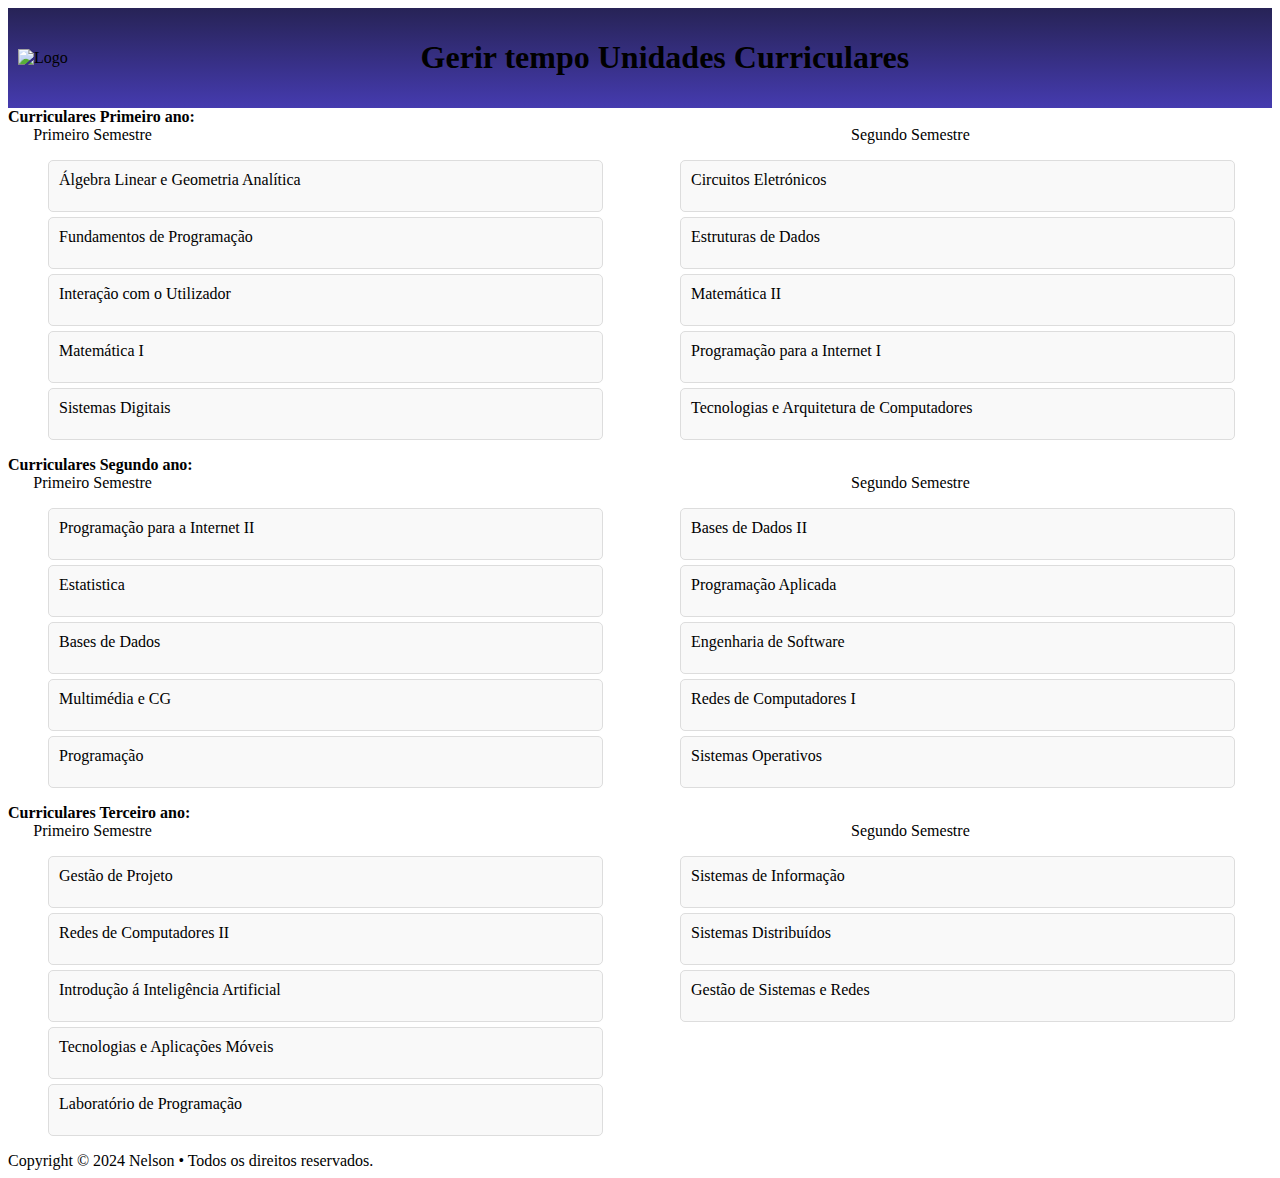
==== TrabalhoPratico2/index.html @ 1a49e594 "homepage clean" ====
<!DOCTYPE html>
<html lang="pt">

<head>
    <meta charset="UTF-8">
    <meta name="viewport" content="width=device-width, initial-scale=1.0">
    <title>Gerir tempo Unidades curriculares</title>

    <link href="styles.css" rel="stylesheet">
</head>

<body>
    <header>
        <div class="header-content">
            <div class="logo">
                <img src="./assets/imagens/logo.png" alt="Logo" class="logo-imagem">
            </div>
            <h1 class="titulo">Gerir tempo Unidades Curriculares</h1>
        </div>
    </header>

    <div class="linha_border"></div>

    <nav class="opções">
        <div class="buttons-container">
            <strong> Curriculares Primeiro ano:</strong>
            <div class="primeiroano">
                <p class="semestres">Primeiro Semestre </p>
                <p class="semestres2">Segundo Semestre </p>
            </div>
            <div class="semestrestodos">
                <div class="primeiro_semestre">
                    <ul>
                        <a href="contactos.html">Álgebra Linear e Geometria Analítica</a>
                        <a href="obras.html">Fundamentos de Programação</a>
                        <a href="obras.html">Interação com o Utilizador</a>
                        <a href="obras.html">Matemática I</a>
                        <a href="obras.html">Sistemas Digitais</a>
                    </ul>
                </div>
                <div class="segundo_semestre">
                    <ul>
                        <a href="contactos.html">Circuitos Eletrónicos</a>
                        <a href="obras.html">Estruturas de Dados</a>
                        <a href="obras.html">Matemática II</a>
                        <a href="obras.html">Programação para a Internet I</a>
                        <a href="obras.html">Tecnologias e Arquitetura de Computadores</a>
                    </ul>
                </div>
            </div>
            <strong> Curriculares Segundo ano:</strong>
            <div class="segundooano">
                <p class="semestres">Primeiro Semestre </p>
                <p class="semestres2">Segundo Semestre </p>
            </div>
            <div class="semestrestodos">
                <div class="primeiro_semestre">
                    <ul>
                        <a href="contactos.html">Programação para a Internet II</a>
                        <a href="obras.html">Estatistica</a>
                        <a href="obras.html">Bases de Dados</a>
                        <a href="obras.html">Multimédia e CG</a>
                        <a href="obras.html">Programação</a>
                    </ul>
                </div>
                <div class="segundo_semestre">
                    <ul>
                        <a href="contactos.html">Bases de Dados II</a>
                        <a href="obras.html">Programação Aplicada</a>
                        <a href="obras.html">Engenharia de Software</a>
                        <a href="obras.html">Redes de Computadores I</a>
                        <a href="obras.html">Sistemas Operativos </a>
                    </ul>
                </div>
            </div>
        </div>
        <strong> Curriculares Terceiro ano:</strong>
        <div class="terceirooano">
            <p class="semestres">Primeiro Semestre </p>
            <p class="semestres2">Segundo Semestre </p>
        </div>
        <div class="semestrestodos">
            <div class="primeiro_semestre">
                <ul>
                    <a href="contactos.html">Gestão de Projeto</a>
                    <a href="obras.html">Redes de Computadores II</a>
                    <a href="obras.html">Introdução á Inteligência Artificial</a>
                    <a href="obras.html">Tecnologias e Aplicações Móveis</a>
                    <a href="obras.html">Laboratório de Programação</a>
                </ul>
            </div>
            <div class="segundo_semestre">
                <ul>
                    <a href="contactos.html">Sistemas de Informação</a>
                    <a href="obras.html">Sistemas Distribuídos</a>
                    <a href="obras.html">Gestão de Sistemas e Redes</a>
                </ul>

            </div>
        </div>
    </nav>
    

    <footer class="footer">
        Copyright © 2024 Nelson • Todos os direitos reservados.
    </footer>
</body>

</html>
---- TrabalhoPratico2/styles.css ----
body {
    overflow-x: hidden;
}

.semestres {
    display: inline;
    margin-left: 2%;
}

.semestres2 {
    margin-left: 55%;
    display: inline;
}

.header-content {
    display: flex;
    align-items: center;
    justify-content: space-between;
    padding: 10px;
    background: linear-gradient(rgb(39, 35, 86), rgb(69, 59, 175));
}

.header-content .titulo {
    text-align: center;
    flex: 1;
}

.logo-imagem {
    width: 110px;
    height: auto;
}

.semestrestodos {
    display: flex;
    justify-content: space-between;
}

.primeiro_semestre,
.segundo_semestre {
    flex: 1;
}



.semestrestodos a {
    text-decoration: none;
    color: #000;
    display: block;
    padding: 10px;
    height: 30px;
    width: 90%;
    background-color: #f9f9f9;
    border: 1px solid #ddd;
    border-radius: 5px;
    margin: 5px 0;
}
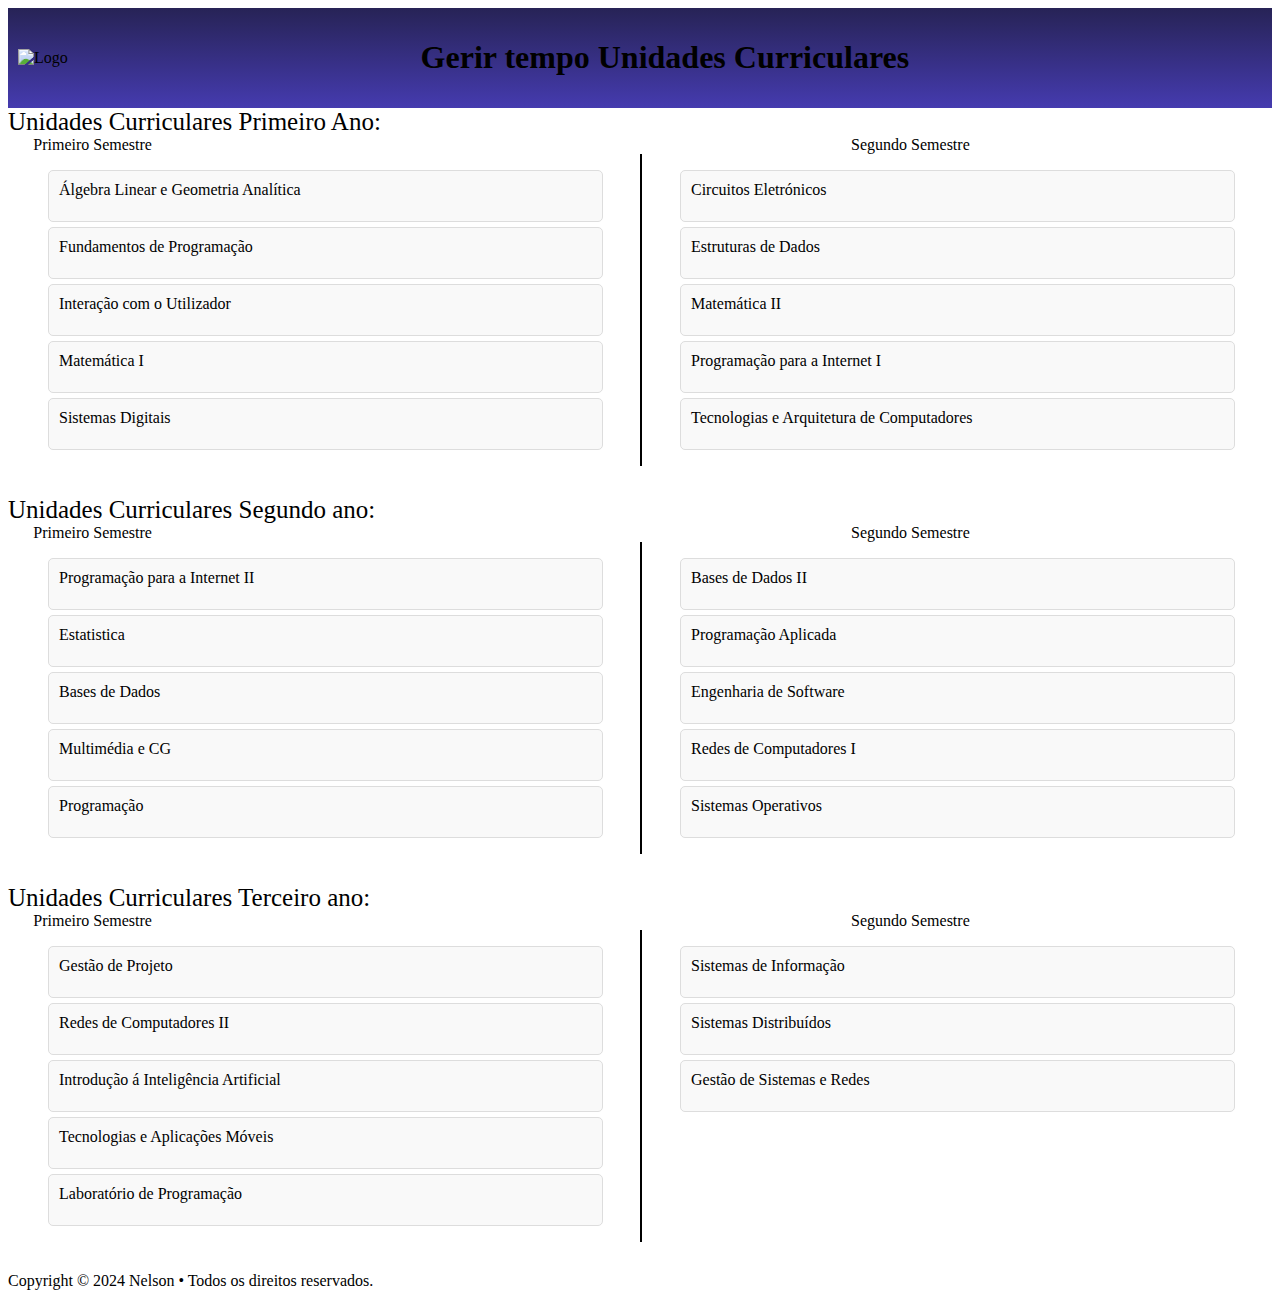
==== commit 01ccd578: "homepage melhorzinha" ====
--- a/TrabalhoPratico2/index.html
+++ b/TrabalhoPratico2/index.html
@@ -19,91 +19,98 @@
         </div>
     </header>
 
-    <div class="linha_border"></div>
+    
 
     <nav class="opções">
         <div class="buttons-container">
-            <strong> Curriculares Primeiro ano:</strong>
-            <div class="primeiroano">
-                <p class="semestres">Primeiro Semestre </p>
-                <p class="semestres2">Segundo Semestre </p>
-            </div>
-            <div class="semestrestodos">
-                <div class="primeiro_semestre">
-                    <ul>
-                        <a href="contactos.html">Álgebra Linear e Geometria Analítica</a>
-                        <a href="obras.html">Fundamentos de Programação</a>
-                        <a href="obras.html">Interação com o Utilizador</a>
-                        <a href="obras.html">Matemática I</a>
-                        <a href="obras.html">Sistemas Digitais</a>
-                    </ul>
+            <p1 class="curriculares"> Unidades Curriculares Primeiro Ano:</p1>
+            <div class="semestres-container">
+                <div class="primeiroano">
+                    <p class="semestres">Primeiro Semestre </p>
+                    <p class="semestres2">Segundo Semestre </p>
                 </div>
-                <div class="segundo_semestre">
-                    <ul>
-                        <a href="contactos.html">Circuitos Eletrónicos</a>
-                        <a href="obras.html">Estruturas de Dados</a>
-                        <a href="obras.html">Matemática II</a>
-                        <a href="obras.html">Programação para a Internet I</a>
-                        <a href="obras.html">Tecnologias e Arquitetura de Computadores</a>
-                    </ul>
+                <div class="semestres-content">
+                    <div class="primeiro_semestre">
+                        <ul>
+                            <a href="contactos.html">Álgebra Linear e Geometria Analítica</a>
+                            <a href="obras.html">Fundamentos de Programação</a>
+                            <a href="obras.html">Interação com o Utilizador</a>
+                            <a href="obras.html">Matemática I</a>
+                            <a href="obras.html">Sistemas Digitais</a>
+                        </ul>
+                    </div>
+                    <div class="linha_vertical"></div>
+                    <div class="segundo_semestre">
+                        <ul>
+                            <a href="contactos.html">Circuitos Eletrónicos</a>
+                            <a href="obras.html">Estruturas de Dados</a>
+                            <a href="obras.html">Matemática II</a>
+                            <a href="obras.html">Programação para a Internet I</a>
+                            <a href="obras.html">Tecnologias e Arquitetura de Computadores</a>
+                        </ul>
+                    </div>
                 </div>
             </div>
-            <strong> Curriculares Segundo ano:</strong>
-            <div class="segundooano">
-                <p class="semestres">Primeiro Semestre </p>
-                <p class="semestres2">Segundo Semestre </p>
-            </div>
-            <div class="semestrestodos">
-                <div class="primeiro_semestre">
-                    <ul>
-                        <a href="contactos.html">Programação para a Internet II</a>
-                        <a href="obras.html">Estatistica</a>
-                        <a href="obras.html">Bases de Dados</a>
-                        <a href="obras.html">Multimédia e CG</a>
-                        <a href="obras.html">Programação</a>
-                    </ul>
+           <p1 class="curriculares"> Unidades Curriculares Segundo ano:</p1>
+            <div class="semestres-container">
+                <div class="segundooano">
+                    <p class="semestres">Primeiro Semestre </p>
+                    <p class="semestres2">Segundo Semestre </p>
                 </div>
-                <div class="segundo_semestre">
-                    <ul>
-                        <a href="contactos.html">Bases de Dados II</a>
-                        <a href="obras.html">Programação Aplicada</a>
-                        <a href="obras.html">Engenharia de Software</a>
-                        <a href="obras.html">Redes de Computadores I</a>
-                        <a href="obras.html">Sistemas Operativos </a>
-                    </ul>
+                <div class="semestres-content">
+                    <div class="primeiro_semestre">
+                        <ul>
+                            <a href="contactos.html">Programação para a Internet II</a>
+                            <a href="obras.html">Estatistica</a>
+                            <a href="obras.html">Bases de Dados</a>
+                            <a href="obras.html">Multimédia e CG</a>
+                            <a href="obras.html">Programação</a>
+                        </ul>   
+                    </div>
+                    <div class="linha_vertical"></div>
+                    <div class="segundo_semestre">
+                        <ul>
+                            <a href="contactos.html">Bases de Dados II</a>
+                            <a href="obras.html">Programação Aplicada</a>
+                            <a href="obras.html">Engenharia de Software</a>
+                            <a href="obras.html">Redes de Computadores I</a>
+                            <a href="obras.html">Sistemas Operativos </a>
+                        </ul>
+                    </div>
                 </div>
             </div>
-        </div>
-        <strong> Curriculares Terceiro ano:</strong>
-        <div class="terceirooano">
-            <p class="semestres">Primeiro Semestre </p>
-            <p class="semestres2">Segundo Semestre </p>
-        </div>
-        <div class="semestrestodos">
-            <div class="primeiro_semestre">
-                <ul>
-                    <a href="contactos.html">Gestão de Projeto</a>
-                    <a href="obras.html">Redes de Computadores II</a>
-                    <a href="obras.html">Introdução á Inteligência Artificial</a>
-                    <a href="obras.html">Tecnologias e Aplicações Móveis</a>
-                    <a href="obras.html">Laboratório de Programação</a>
-                </ul>
-            </div>
-            <div class="segundo_semestre">
-                <ul>
-                    <a href="contactos.html">Sistemas de Informação</a>
-                    <a href="obras.html">Sistemas Distribuídos</a>
-                    <a href="obras.html">Gestão de Sistemas e Redes</a>
-                </ul>
-
+            <p1 class="curriculares"> Unidades Curriculares Terceiro ano:</p1>
+            <div class="semestres-container">
+                <div class="terceirooano">
+                    <p class="semestres">Primeiro Semestre </p>
+                    <p class="semestres2">Segundo Semestre </p>
+                </div>
+                <div class="semestres-content">
+                    <div class="primeiro_semestre">
+                        <ul>
+                            <a href="contactos.html">Gestão de Projeto</a>
+                            <a href="obras.html">Redes de Computadores II</a>
+                            <a href="obras.html">Introdução á Inteligência Artificial</a>
+                            <a href="obras.html">Tecnologias e Aplicações Móveis</a>
+                            <a href="obras.html">Laboratório de Programação</a>
+                        </ul>
+                    </div>
+                    <div class="linha_vertical"></div>
+                    <div class="segundo_semestre">
+                        <ul>
+                            <a href="contactos.html">Sistemas de Informação</a>
+                            <a href="obras.html">Sistemas Distribuídos</a>
+                            <a href="obras.html">Gestão de Sistemas e Redes</a>
+                        </ul>
+                    </div>
+                </div>
             </div>
         </div>
     </nav>
     
-
     <footer class="footer">
         Copyright © 2024 Nelson • Todos os direitos reservados.
     </footer>
 </body>
 
-</html>+</html>
--- a/TrabalhoPratico2/styles.css
+++ b/TrabalhoPratico2/styles.css
@@ -30,9 +30,14 @@
     height: auto;
 }
 
-.semestrestodos {
+.semestres-container {
+    margin-bottom: 30px;
+}
+
+.semestres-content {
     display: flex;
     justify-content: space-between;
+    position: relative;
 }
 
 .primeiro_semestre,
@@ -40,9 +45,7 @@
     flex: 1;
 }
 
-
-
-.semestrestodos a {
+.semestres-content a {
     text-decoration: none;
     color: #000;
     display: block;
@@ -53,4 +56,17 @@
     border: 1px solid #ddd;
     border-radius: 5px;
     margin: 5px 0;
+}
+
+.linha_vertical {
+    width: 2px;
+    background-color: black;
+    position: absolute;
+    left: 50%;
+    top: 0;
+    bottom: 0;
+}
+.curriculares{
+    font-family: "Copperplate", Fantasy;
+    font-size: 25px;
 }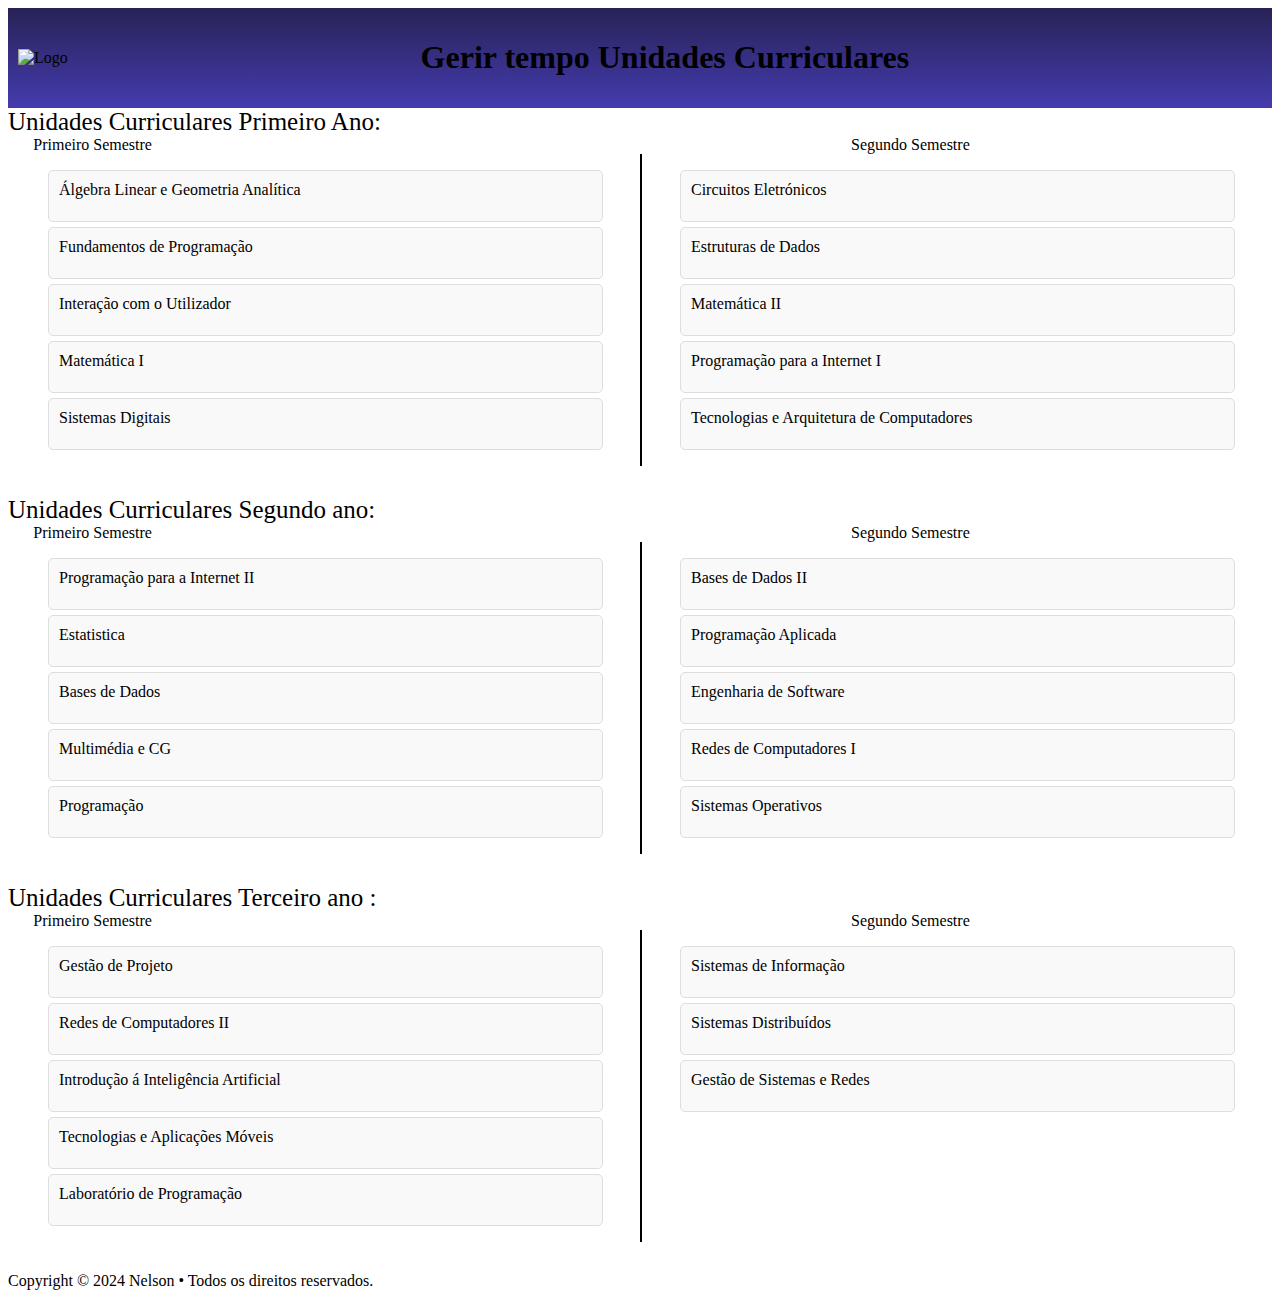
==== commit 27d73ee4: "homepage melhorzinha" ====
--- a/TrabalhoPratico2/index.html
+++ b/TrabalhoPratico2/index.html
@@ -79,7 +79,7 @@
                     </div>
                 </div>
             </div>
-            <p1 class="curriculares"> Unidades Curriculares Terceiro ano:</p1>
+            <p1 class="curriculares"> Unidades Curriculares Terceiro ano :</p1>
             <div class="semestres-container">
                 <div class="terceirooano">
                     <p class="semestres">Primeiro Semestre </p>
@@ -109,8 +109,9 @@
     </nav>
     
     <footer class="footer">
-        Copyright © 2024 Nelson • Todos os direitos reservados.
+    Copyright © 2024 Nelson • Todos os direitos reservados.
     </footer>
+    
 </body>
 
 </html>
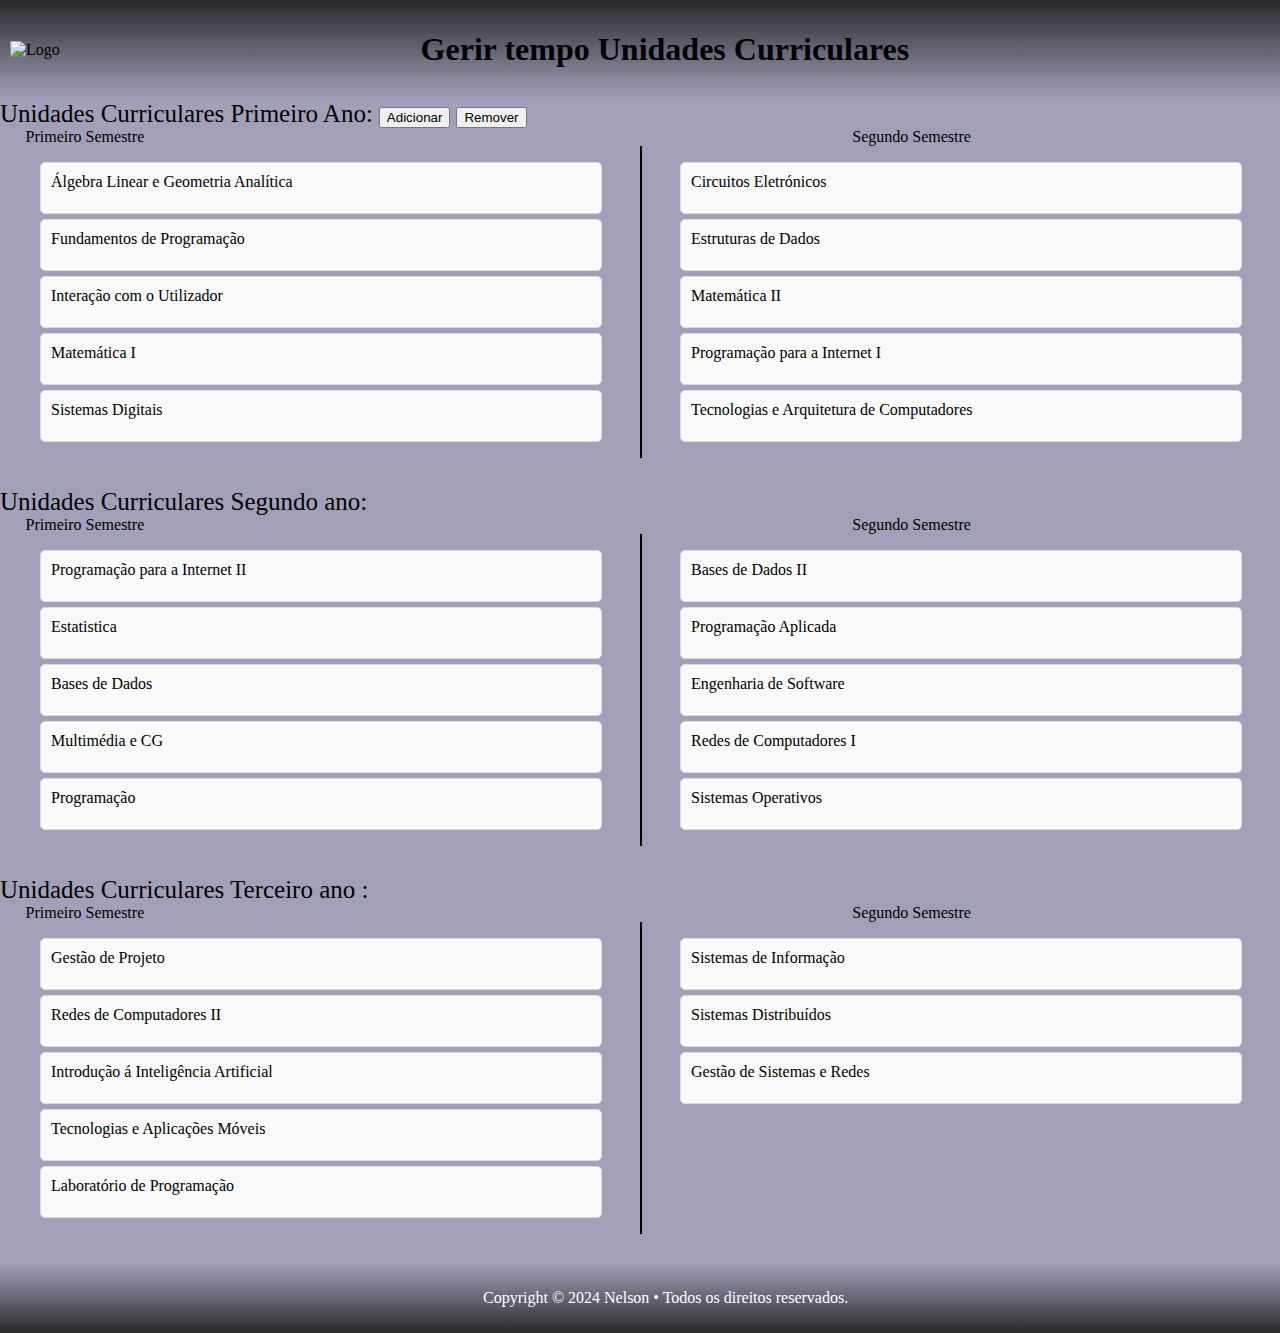
==== commit 852ed01a: "remover okkkay" ====
--- a/TrabalhoPratico2/index.html
+++ b/TrabalhoPratico2/index.html
@@ -19,99 +19,160 @@
         </div>
     </header>
 
-    
+
 
     <nav class="opções">
         <div class="buttons-container">
             <p1 class="curriculares"> Unidades Curriculares Primeiro Ano:</p1>
-            <div class="semestres-container">
-                <div class="primeiroano">
-                    <p class="semestres">Primeiro Semestre </p>
-                    <p class="semestres2">Segundo Semestre </p>
+            <button type="button" id="adicionarButao">Adicionar</button>
+            <button type="button" id="removerButao">Remover</button>
+
+
+            <div id="popup" class="popup">
+                <div class="popup-content">
+                    <h2>Adicionar Unidade Curricular</h2>
+                    <input type="text" id="texto_nome" placeholder="Nome">
+                    <input type="text" id="texto_ano" placeholder="Ano">
+                    <input type="text" id="texto_semestre" placeholder="Semestre">
+                    <button id="adicionarUnidadeCurricular">Salvar</button>
+                    <button id="cancelarAdicaoButao">Cancelar</button>
+
                 </div>
-                <div class="semestres-content">
-                    <div class="primeiro_semestre">
-                        <ul>
-                            <a href="contactos.html">Álgebra Linear e Geometria Analítica</a>
-                            <a href="obras.html">Fundamentos de Programação</a>
-                            <a href="obras.html">Interação com o Utilizador</a>
-                            <a href="obras.html">Matemática I</a>
-                            <a href="obras.html">Sistemas Digitais</a>
-                        </ul>
-                    </div>
-                    <div class="linha_vertical"></div>
-                    <div class="segundo_semestre">
-                        <ul>
-                            <a href="contactos.html">Circuitos Eletrónicos</a>
-                            <a href="obras.html">Estruturas de Dados</a>
-                            <a href="obras.html">Matemática II</a>
-                            <a href="obras.html">Programação para a Internet I</a>
-                            <a href="obras.html">Tecnologias e Arquitetura de Computadores</a>
-                        </ul>
+
+            </div>
+
+            <div id="popup-remover" class="popup-remover">
+                <div class="popup-remover-content">
+                    <h2>Remover Unidade Curricular</h2>
+                    <input type="text" id="texto_nome_remover" placeholder="Nome">
+                    <input type="text" id="texto_ano_remover" placeholder="Ano">
+                    <input type="text" id="texto_semestre_remover" placeholder="Semestre">
+                    <p>Deseja remover esta unidade curricular?</p>
+                    <button id="fecharPopup-remover">Remover</button>
+
+                    <button id="cancelarRemocaoButao">Cancelar</button>
+
+                </div>
+            </div>
+
+
+
+            <div id="mensagem" class="mensagem"></div>
+
+            <div id="popup-momentos" class="popup-momentos">
+                <div class="popup-momentos-content">
+                    <h2 id="popup-titulo"></h2>
+                    <ul id="momentos-lista"></ul>
+                    <button id="adicionar-momento-botao">Adicionar Momento</button>
+                    <button id="fecharPopupMomentos">Fechar</button>
+            
+                    <div id="popup-adicionar-momento" class="popup-adicionar-momento">
+                        <div class="popup-adicionar-momento-content">
+                            <h2>Adicionar Momento</h2>
+                            <input type="text" id="nome-avaliacao" placeholder="Nome da Avaliação">
+                            <input type="date" id="data-momento" placeholder="Data">
+                            <input type="time" id="hora-inicio-momento" placeholder="Hora de Início">
+                            <input type="number" id="duracao-momento" placeholder="Duração (minutos)">
+                            <button id="salvarMomento">Salvar</button>
+                            <button id="cancelarAdicionarMomento">Cancelar</button>
+                        </div>
                     </div>
                 </div>
             </div>
-           <p1 class="curriculares"> Unidades Curriculares Segundo ano:</p1>
+            
+
             <div class="semestres-container">
-                <div class="segundooano">
+                <div class="primeiro_ano">
                     <p class="semestres">Primeiro Semestre </p>
                     <p class="semestres2">Segundo Semestre </p>
+
+                    <div class="semestres-content">
+                        <div class="primeiro_semestre">
+                            <ul class="primeiro_ano">
+                                <a>Álgebra Linear e Geometria Analítica</a>
+                                <a>Fundamentos de Programação</a>
+                                <a>Interação com o Utilizador</a>
+                                <a>Matemática I</a>
+                                <a>Sistemas Digitais</a>
+                            </ul>
+                        </div>
+                        <div class="linha_vertical"></div>
+                        <div class="segundo_semestre">
+                            <ul>
+                                <a>Circuitos Eletrónicos</a>
+                                <a>Estruturas de Dados</a>
+                                <a>Matemática II</a>
+                                <a>Programação para a Internet I</a>
+                                <a>Tecnologias e Arquitetura de Computadores</a>
+                            </ul>
+                        </div>
+                    </div>
                 </div>
-                <div class="semestres-content">
-                    <div class="primeiro_semestre">
-                        <ul>
-                            <a href="contactos.html">Programação para a Internet II</a>
-                            <a href="obras.html">Estatistica</a>
-                            <a href="obras.html">Bases de Dados</a>
-                            <a href="obras.html">Multimédia e CG</a>
-                            <a href="obras.html">Programação</a>
-                        </ul>   
-                    </div>
-                    <div class="linha_vertical"></div>
-                    <div class="segundo_semestre">
-                        <ul>
-                            <a href="contactos.html">Bases de Dados II</a>
-                            <a href="obras.html">Programação Aplicada</a>
-                            <a href="obras.html">Engenharia de Software</a>
-                            <a href="obras.html">Redes de Computadores I</a>
-                            <a href="obras.html">Sistemas Operativos </a>
-                        </ul>
+            </div>
+
+            <p1 class="curriculares"> Unidades Curriculares Segundo ano:</p1>
+            <div class="semestres-container">
+                <div class="segundo_ano">
+                    <p class="semestres">Primeiro Semestre </p>
+                    <p class="semestres2">Segundo Semestre </p>
+
+                    <div class="semestres-content">
+                        <div class="primeiro_semestre">
+                            <ul class = "segundo_ano">
+                                <a>Programação para a Internet II</a>
+                                <a>Estatistica</a>
+                                <a>Bases de Dados</a>
+                                <a>Multimédia e CG</a>
+                                <a>Programação</a>
+                            </ul>
+                        </div>
+                        <div class="linha_vertical"></div>
+                        <div class="segundo_semestre">
+                            <ul>
+                                <a>Bases de Dados II</a>
+                                <a>Programação Aplicada</a>
+                                <a>Engenharia de Software</a>
+                                <a>Redes de Computadores I</a>
+                                <a>Sistemas Operativos</a>
+                            </ul>
+                        </div>
                     </div>
                 </div>
             </div>
             <p1 class="curriculares"> Unidades Curriculares Terceiro ano :</p1>
             <div class="semestres-container">
-                <div class="terceirooano">
+                <div class="terceiro_ano">
                     <p class="semestres">Primeiro Semestre </p>
                     <p class="semestres2">Segundo Semestre </p>
-                </div>
-                <div class="semestres-content">
-                    <div class="primeiro_semestre">
-                        <ul>
-                            <a href="contactos.html">Gestão de Projeto</a>
-                            <a href="obras.html">Redes de Computadores II</a>
-                            <a href="obras.html">Introdução á Inteligência Artificial</a>
-                            <a href="obras.html">Tecnologias e Aplicações Móveis</a>
-                            <a href="obras.html">Laboratório de Programação</a>
-                        </ul>
-                    </div>
-                    <div class="linha_vertical"></div>
-                    <div class="segundo_semestre">
-                        <ul>
-                            <a href="contactos.html">Sistemas de Informação</a>
-                            <a href="obras.html">Sistemas Distribuídos</a>
-                            <a href="obras.html">Gestão de Sistemas e Redes</a>
-                        </ul>
+
+                    <div class="semestres-content">
+                        <div class="primeiro_semestre">
+                            <ul class ="terceiro_ano">
+                                <a>Gestão de Projeto</a>
+                                <a>Redes de Computadores II</a>
+                                <a>Introdução á Inteligência Artificial</a>
+                                <a>Tecnologias e Aplicações Móveis</a>
+                                <a>Laboratório de Programação</a>
+                            </ul>
+                        </div>
+                        <div class="linha_vertical"></div>
+                        <div class="segundo_semestre">
+                            <ul>
+                                <a>Sistemas de Informação</a>
+                                <a>Sistemas Distribuídos</a>
+                                <a>Gestão de Sistemas e Redes</a>
+                            </ul>
+                        </div>
                     </div>
                 </div>
             </div>
         </div>
     </nav>
-    
+
     <footer class="footer">
-    Copyright © 2024 Nelson • Todos os direitos reservados.
+        Copyright © 2024 Nelson • Todos os direitos reservados.
     </footer>
-    
+    <script src="sistemas.js"></script>
 </body>
 
-</html>
+</html>--- a/TrabalhoPratico2/styles.css
+++ b/TrabalhoPratico2/styles.css
@@ -1,72 +1,214 @@
-body {
-    overflow-x: hidden;
-}
-
-.semestres {
-    display: inline;
-    margin-left: 2%;
-}
-
-.semestres2 {
-    margin-left: 55%;
-    display: inline;
-}
-
-.header-content {
-    display: flex;
-    align-items: center;
-    justify-content: space-between;
-    padding: 10px;
-    background: linear-gradient(rgb(39, 35, 86), rgb(69, 59, 175));
-}
-
-.header-content .titulo {
-    text-align: center;
-    flex: 1;
-}
-
-.logo-imagem {
-    width: 110px;
-    height: auto;
-}
-
-.semestres-container {
-    margin-bottom: 30px;
-}
-
-.semestres-content {
-    display: flex;
-    justify-content: space-between;
-    position: relative;
-}
-
-.primeiro_semestre,
-.segundo_semestre {
-    flex: 1;
-}
-
-.semestres-content a {
-    text-decoration: none;
-    color: #000;
-    display: block;
-    padding: 10px;
-    height: 30px;
-    width: 90%;
-    background-color: #f9f9f9;
-    border: 1px solid #ddd;
-    border-radius: 5px;
-    margin: 5px 0;
-}
-
-.linha_vertical {
-    width: 2px;
-    background-color: black;
-    position: absolute;
-    left: 50%;
-    top: 0;
-    bottom: 0;
-}
-.curriculares{
-    font-family: "Copperplate", Fantasy;
-    font-size: 25px;
-}+    body {
+        margin: 0;
+        padding: 0;
+        overflow-x: hidden;
+        background-color: rgb(162, 160, 185);
+    }
+
+    #removerButao,
+    #adicionarButao{
+        display: inline;
+        margin-top: 2px;
+        margin-left: 2px;
+    
+        
+        
+    }
+    .semestres {
+        display: inline;
+        margin-left: 2%;
+    }
+
+    .semestres2 {
+        margin-left: 55%;
+        display: inline;
+    }
+
+    .header-content {
+        display: flex;
+        align-items: center;
+        justify-content: space-between;
+        padding: 10px;
+        background: linear-gradient(rgb(41, 41, 43), rgb(162, 160, 185));
+    }
+
+    .header-content .titulo {
+        text-align: center;
+        flex: 1;
+    }
+
+    .logo-imagem {
+        width: 110px;
+        height: auto;
+    }
+
+    .semestres-container {
+        margin-bottom: 30px;
+    }
+
+    .semestres-content {
+        display: flex;
+        justify-content: space-between;
+        position: relative;
+    }
+
+    .primeiro_semestre,
+    .segundo_semestre
+    {
+        flex: 1;
+    }
+
+    .semestres-content a {
+        text-decoration: none;
+        color: #000;
+        display: block;
+        padding: 10px;
+        height: 30px;
+        width: 90%;
+        background-color: #f9f9f9;
+        border: 1px solid #ddd;
+        border-radius: 5px;
+        margin: 5px 0;
+    }
+
+    .linha_vertical {
+        width: 2px;
+        background-color: black;
+        position: absolute;
+        left: 50%;
+        top: 0;
+        bottom: 0;
+    }
+    .curriculares{
+        font-family: "Copperplate", Fantasy;
+        font-size: 25px;
+
+    }
+
+    .footer {
+        bottom: 0;
+        left: 0;
+        width: 100%;
+        padding: 2%;
+        background: linear-gradient(rgb(162, 160, 185), rgb(41, 41, 43));
+        color: white; 
+        text-align: center; 
+        margin: 0 auto; 
+    }
+    .popup,
+    .popup-remover {
+        display: none;
+        position: fixed; /* Definindo como fixo para cobrir toda a janela */
+        top: 0;
+        left: 0;
+        width: 100%;
+        height: 100%;
+        background-color: rgba(0, 0, 0, 0.5); /* Fundo semi-transparente */
+        z-index: 999; /* Valor alto para aparecer acima do conteúdo existente */
+    }
+    
+    .popup-remover {
+        display: none;
+        position: fixed; /* Definindo como fixo para cobrir toda a janela */
+        top: 0;
+        left: 0;
+        width: 100%;
+        height: 100%;
+        background-color: rgba(0, 0, 0, 0.5); /* Fundo semi-transparente */
+        z-index: 999; /* Valor alto para aparecer acima do conteúdo existente */
+    }
+    
+    .popup-content,
+    .popup-remover-content {
+        background-color: #fefefe;
+        margin: 15% auto;
+        padding: 20px;
+        border: 1px solid #888;
+        width: 50%; /* Largura da pop-up */
+        max-width: 500px; /* Largura máxima da pop-up */
+        position: relative; /* Posicionamento relativo ao corpo */
+    }
+    
+   
+    
+    .close:hover,
+    .close:focus,
+    .close-remover:hover,
+    .close-remover:focus {
+        color: black;
+        text-decoration: none;
+        cursor: pointer;
+    }
+    .popup-momentos, .popup-adicionar-momento {
+        display: none;
+        position: fixed;
+        top: 0;
+        left: 0;
+        width: 100%;
+        height: 100%;
+        background-color: rgba(0, 0, 0, 0.5);
+        z-index: 999;
+    }
+    
+    .popup-momentos-content, .popup-adicionar-momento-content {
+        background-color: #fefefe;
+        margin: 15% auto;
+        padding: 20px;
+        border: 1px solid #888;
+        width: 50%;
+        max-width: 500px;
+    }
+    
+    .momento-item {
+        display: flex;
+        justify-content: space-between;
+        align-items: center;
+        padding: 10px;
+        border-bottom: 1px solid #ddd;
+    }
+    
+    .momento-item button {
+        background-color: red;
+        color: white;
+        border: none;
+        padding: 5px;
+        cursor: pointer;
+    }
+
+
+    .popup-momentos, .popup-adicionar-momento {
+        display: none;
+        position: fixed;
+        top: 0;
+        left: 0;
+        width: 100%;
+        height: 100%;
+        background-color: rgba(0, 0, 0, 0.5);
+        z-index: 999;
+    }
+    
+    .popup-momentos-content, .popup-adicionar-momento-content {
+        background-color: #fefefe;
+        margin: 15% auto;
+        padding: 20px;
+        border: 1px solid #888;
+        width: 50%;
+        max-width: 500px;
+    }
+    
+    .momento-item {
+        display: flex;
+        justify-content: space-between;
+        align-items: center;
+        padding: 10px;
+        border-bottom: 1px solid #ddd;
+    }
+    
+    .momento-item button {
+        background-color: red;
+        color: white;
+        border: none;
+        padding: 5px;
+        cursor: pointer;
+    }
+    